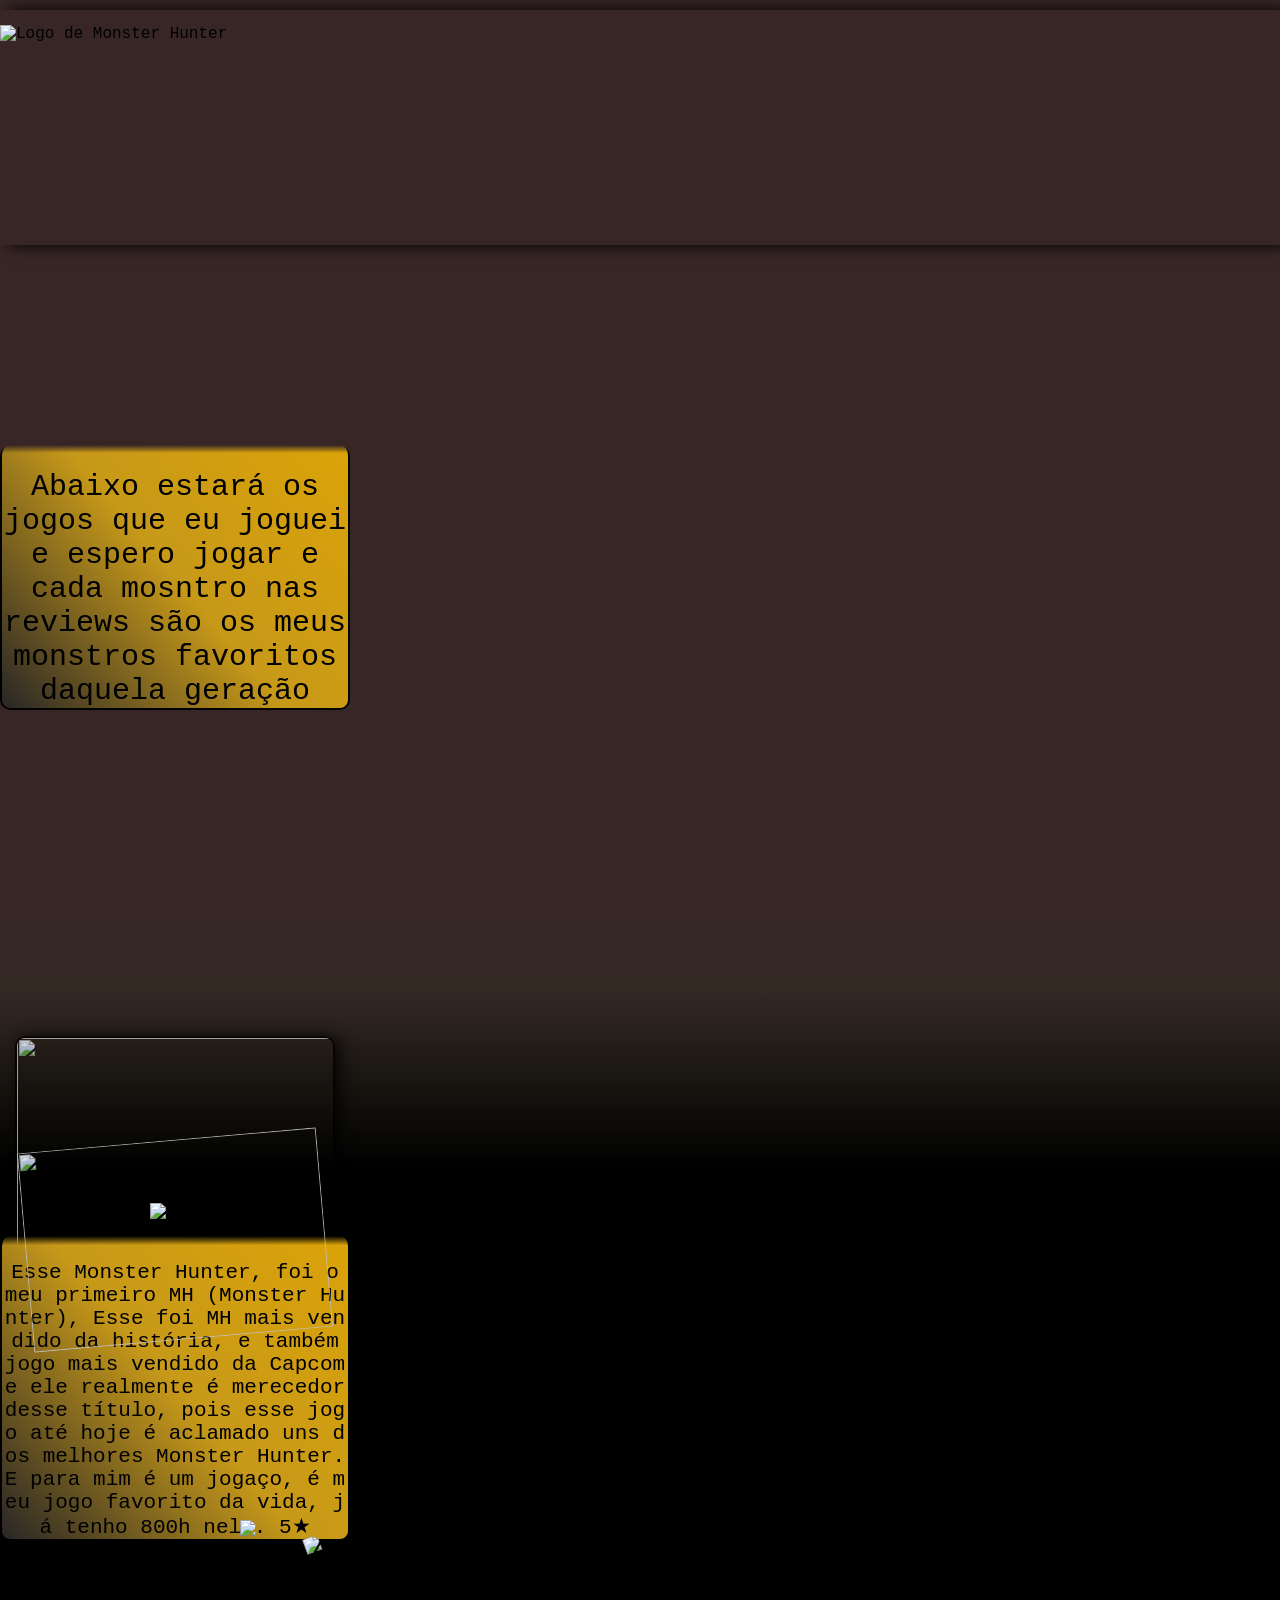
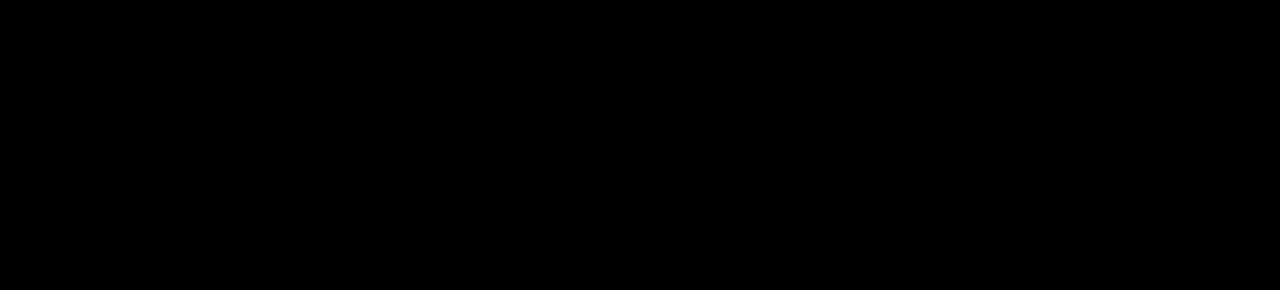
==== Pag02.html @ 9c320e4a "Add files via upload" ====
<!DOCTYPE html>
<html lang="pt-BR">
<head>
    <meta charset="UTF-8">
    <meta name="viewport" content="width=device-width, initial-scale=1.0">
    <title>Monsters Hunters</title>
    <link rel="stylesheet" href="style.css">
</head>
<body>
    
     <div id="FundoMH">
         <div class="Half">
    <img src="Imagem/Monster_Hunter_logo.png" alt="Logo de Monster Hunter" id="MH">
   
        </div>
    </div>
     <div class="Half_Block">
        <p class="Text" id="Text_Top"> Abaixo estará os jogos que eu joguei e espero jogar e cada mosntro nas reviews são os meus monstros favoritos daquela geração </p>
     </div>
    <div class="Half_Block">
     <section id="Fundo">
       
           
     </section>
        <section class="Block">
                  <div id="Half_Imagem">
                    <div class="caixa-imagem">
            <img src="Imagem/Nergigante.png" class="MH">
            <div class="Name_M">Nergigante</div>
            </div>
            <img src="Imagem/MHW.png" class="MH_Logo">
            <img src="Imagem/MHW_Fundo.jpg" class="MH_Fundo">
            <img src="Imagem/KATANA.png" class="MH_Equip">
            <img src="Imagem/Chage blade.png" id="MH_CB">
             </div>
                <p class="Text">Esse Monster Hunter, foi o meu primeiro MH (Monster Hunter), Esse foi MH mais vendido da história, e também jogo mais vendido da Capcom e ele realmente é merecedor desse título, pois esse jogo até hoje é aclamado uns dos melhores Monster Hunter. E para mim é um jogaço, é meu jogo favorito da vida, já tenho 800h nele. 5★  </p>
            </section>   
    </div>
    </body>
</html>
---- style.css ----
@charset "UTF-8";
*{
    margin: 0;
    padding: 0;
    box-sizing: border-box;
   
}
@font-face{
    font-family:'Monster_Hunter';
    src: url(Fonte/Monster\ hunter.ttf) format('truetype');
    
}
body{
    background: linear-gradient(
        180deg,
        rgb(56, 38, 38) 45%,
        rgb(33, 63, 26)
    );
    overflow-x: hidden;
    font-family: 'Monster_Hunter', monospace;
   
}
:root {
    --Box_Text: linear-gradient(
        50deg,
       rgb(40, 38, 38),
        #c79919,
        #dba308
        
    )
}

@media (min-width: 650px) and (max-width: 3000px) {
    #Fundo{
        width: 100vw;
    }
}
@media (min-width: 400px) and (max-width: 650px) {
    #Fundo{
        width: 800px;
    }
}

#MH{
    width: 280px;
    padding-top: 15px;
    
}
.Half{
    display: block;
    
    margin-top: 10px;

    justify-self: center;
    align-self: center;
    
}
#FundoMH{
    width: 100vw;
    height: 235px;
    background-color: rgb(56, 38, 38);
    box-shadow: 8px 0px 15px;
    margin-bottom: 200px;
}
.MH{
    position: relative;
    width: 300px;
    transform:  rotateZ(-5deg);
    z-index: 1;
    opacity: 88%;
    top: 340px;
    display: block;
}
.Block:hover .MH_Logo{
    transform: scale(1.8) translateX(-40px) translateY(-120px);
    transition: 0.5s ease-in;
    opacity: 1;
    z-index: 5;
}
.caixa-imagem{
    position: relative;
    width: 300px;
    height: 200px;
}
.caixa-imagem img{
   width: 100%;
   height: 100%;
   display: block;
}
.caixa-imagem:hover .Name_M {
    transform: scale(1.3) rotateZ(0deg);
    transition: 0.3s linear;
    opacity: 1;
}
.caixa-imagem:hover .MH {
    transform: scale(1.3) rotateZ(0deg);
    transition: 0.3s linear;
    opacity: 1;
}
.Name_M{
    position: absolute;
    top: 400px;
    left: 50px;
    width: 100%;
    height: 100%;
    color: #fff;
    display: flex;
    align-items: center;
    align-content: center;
    opacity: 0;
    z-index: 1;
    font-size: 25px;
}
.MH_Logo{
    position: relative;
    margin-left: 150px;
    width: 200px;
    transform:  rotateZ(0deg);
    z-index: 1;
    opacity: 100%;
    top: 203px;
}
.MH_Fundo{
    position: relative;
    width: 320px;
    height: 220px;
    transform:  rotateZ(0deg);
    z-index: -1;
    opacity: 80%;
    top: 20px;
    border-radius: 10px;
    border: 2px solid;
    border-bottom: transparent;
     box-shadow: 5px 0px 15px;
}
#Half_Imagem{
    display: grid;
    align-items: center;
    justify-items: center;
    
}
.Half_Block{
    display: block;
    align-items: center;
    justify-items: center;
}
.Block{
    position: absolute;
    width: 350px;
    height: auto;
    word-break: break-all;
    top: 800px;
    animation: back 1s alternate-reverse;
    
    

}
@keyframes back{
    100%{
        transform: rotateZ(5deg);
    }
}
.Text{
    padding-top: 25px;
    font-size: 21px;
    text-align: center;
    opacity: 100%;
    background: var(--Box_Text);
    border-radius: 10px;
    border: 2px solid;
    border-top: transparent;
    mask-image: linear-gradient(to bottom, transparent 0%, black 3%);
}
#Text_Top{
    width: 350px;
    font-size: 30px;
}
#Fundo{
    position: relative;
    height: 100vh;
    background: url(Imagem/Background.jpg) black;
    background-size: cover;
    background-repeat: no-repeat;
    z-index: -9;
    margin-top: 280px;
     mask-image: linear-gradient(to bottom, transparent 0%, black 20%);
      filter: hue-rotate(10deg) saturate(50%);
      box-shadow: 20px 0px 12px;
}
.MH_Equip{
    position: absolute;
    margin-left: 310px;
    width: 55px;
    transform:  rotateZ(0deg);
    z-index: 1;
    opacity: 100%;
    top: 730px;
    transform: scale(-1) rotateZ(160deg);
}
#MH_CB{
    position: absolute;
    margin-left: 210px;
    width: 80px;
    transform:  rotateZ(0deg);
    z-index: 1;
    opacity: 100%;
    top: 720px;
}
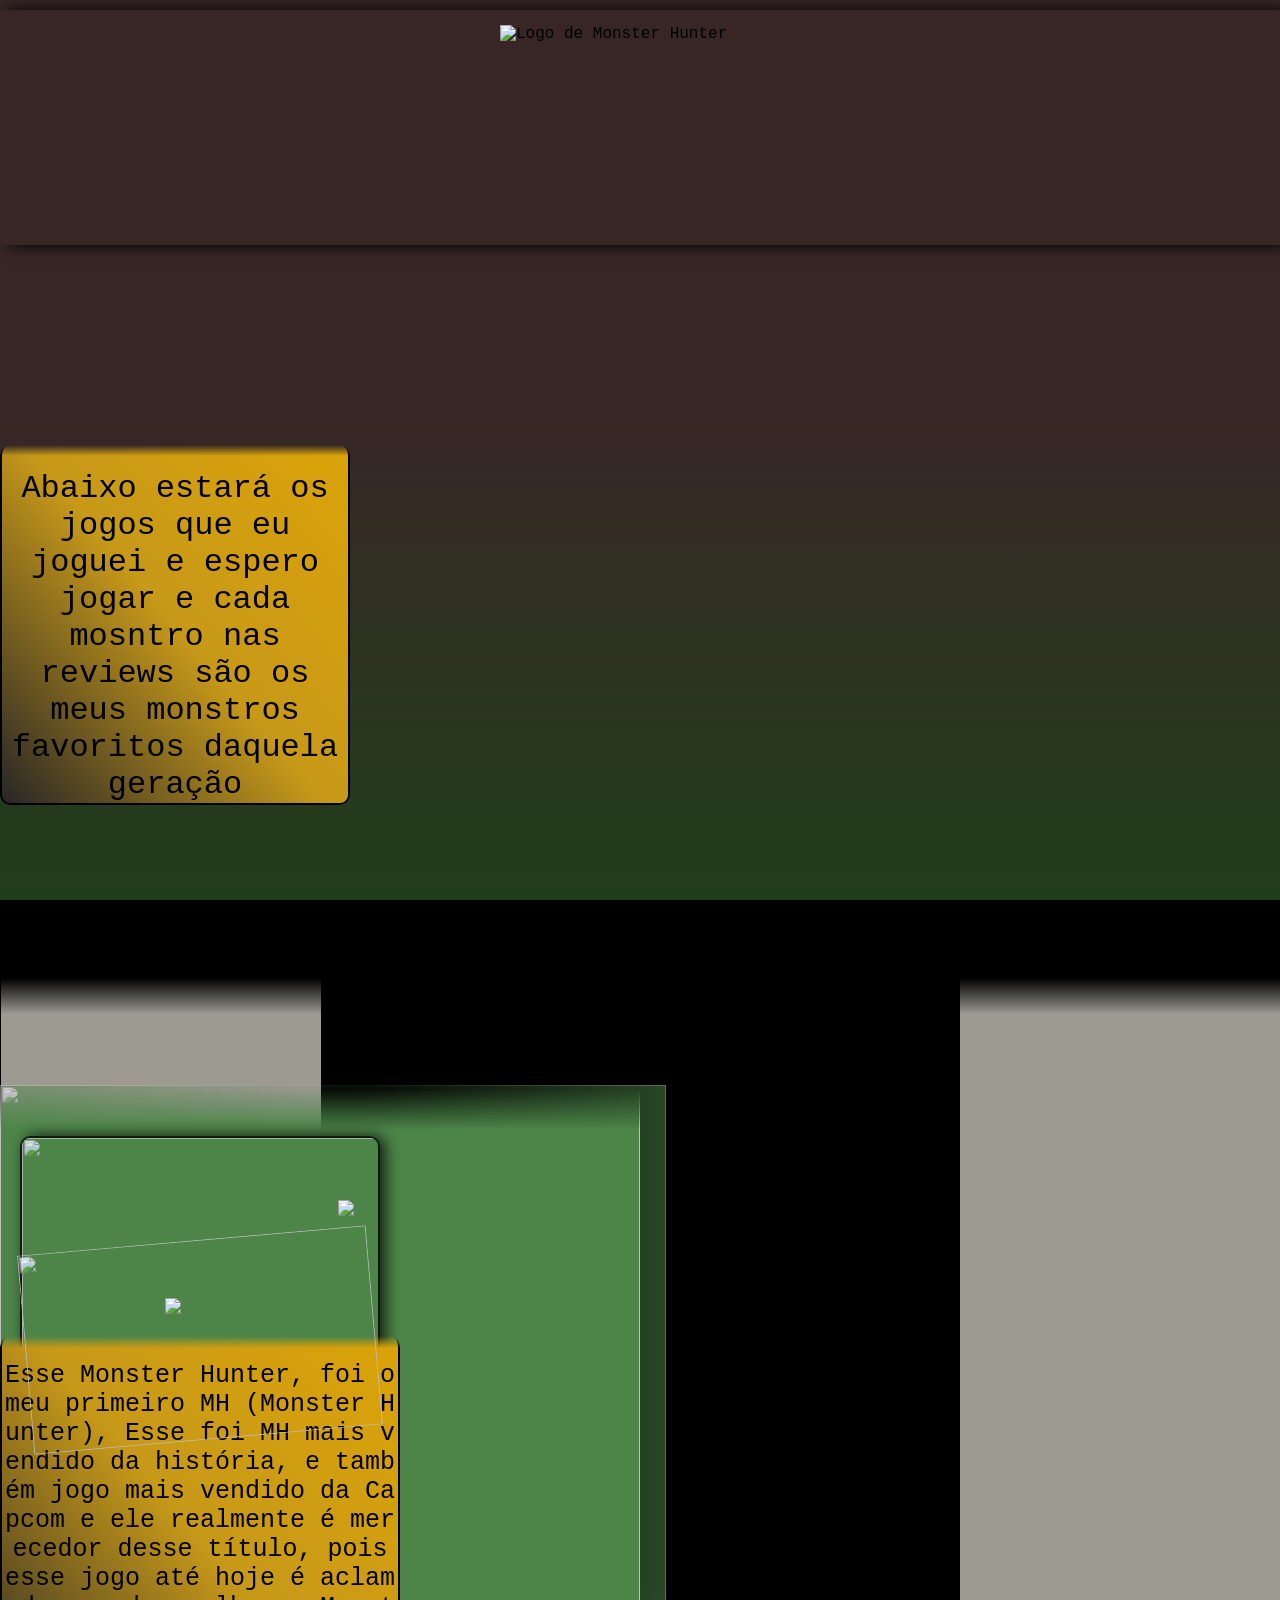
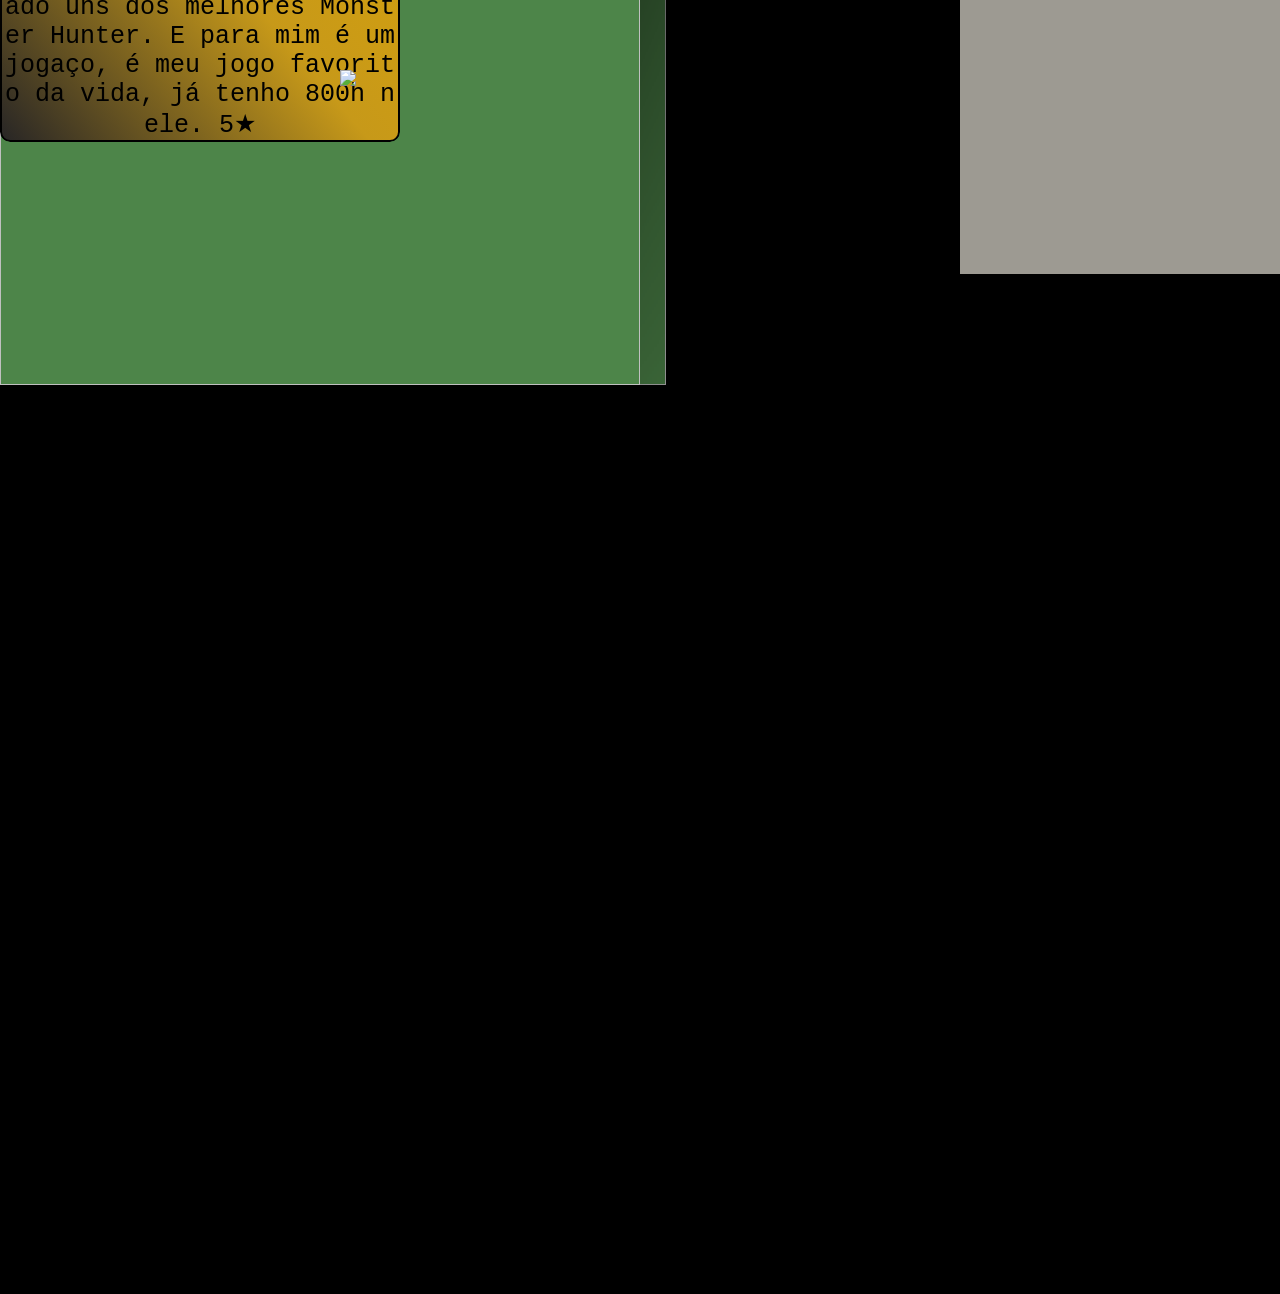
==== commit c68c421a: "Add files via upload" ====
--- a/Pag02.html
+++ b/Pag02.html
@@ -8,20 +8,32 @@
 </head>
 <body>
     
-     <div id="FundoMH">
+     <section id="FundoMH">
          <div class="Half">
     <img src="Imagem/Monster_Hunter_logo.png" alt="Logo de Monster Hunter" id="MH">
    
         </div>
-    </div>
+     </section>
      <div class="Half_Block">
         <p class="Text" id="Text_Top"> Abaixo estará os jogos que eu joguei e espero jogar e cada mosntro nas reviews são os meus monstros favoritos daquela geração </p>
      </div>
-    <div class="Half_Block">
+     <div class="Half_Block">
+        <div id="Fundo_Lado-Esquerdo">
+            <video src="Imagem/Monster Hunter World Announcement Trailer.mp4" autoplay loop muted></video>
+             </div>
+             <div id="Fundo_Lado-Direita">
+                <video src="Imagem/Monster Hunter World Announcement Trailer.mp4" autoplay loop muted></video>
+            </div>
      <section id="Fundo">
-       
+        
+            <img src="Imagem/Background.jpg" alt="">
+           
            
      </section>
+        <section id="Fundo1">
+             <img src="Imagem/Background.jpg" alt="">
+             </section>
+     
         <section class="Block">
                   <div id="Half_Imagem">
                     <div class="caixa-imagem">
@@ -34,7 +46,7 @@
             <img src="Imagem/Chage blade.png" id="MH_CB">
              </div>
                 <p class="Text">Esse Monster Hunter, foi o meu primeiro MH (Monster Hunter), Esse foi MH mais vendido da história, e também jogo mais vendido da Capcom e ele realmente é merecedor desse título, pois esse jogo até hoje é aclamado uns dos melhores Monster Hunter. E para mim é um jogaço, é meu jogo favorito da vida, já tenho 800h nele. 5★  </p>
-            </section>   
-    </div>
+            </section> 
+        </div>  
     </body>
 </html>
--- a/style.css
+++ b/style.css
@@ -1,7 +1,8 @@
 @charset "UTF-8";
 *{
-    margin: 0;
-    padding: 0;
+    width: 100%;
+  margin: 0;
+  padding: 0;
     box-sizing: border-box;
    
 }
@@ -10,14 +11,18 @@
     src: url(Fonte/Monster\ hunter.ttf) format('truetype');
     
 }
+
 body{
+    height: auto;
     background: linear-gradient(
         180deg,
         rgb(56, 38, 38) 45%,
         rgb(33, 63, 26)
-    );
-    overflow-x: hidden;
+    ) no-repeat;
+    overflow-x: auto;
+    background-attachment: fixed;
     font-family: 'Monster_Hunter', monospace;
+    background-color: black;
    
 }
 :root {
@@ -32,12 +37,31 @@
 
 @media (min-width: 650px) and (max-width: 3000px) {
     #Fundo{
-        width: 100vw;
+        width: 50%;
+    }
+    #Fundo1{
+        width: 52%;
+    }
+    #Fundo_Lado-Esquerdo{
+        width: 25%;
+        left: 1px;
+    }
+    #Fundo_Lado-Direita{
+        width: 25%;
+        right: 0px;
     }
 }
 @media (min-width: 400px) and (max-width: 650px) {
     #Fundo{
-        width: 800px;
+        width: 90%;
+    }
+    #Fundo_Lado-Esquerdo{
+        width: 8.5%;
+        left: 460px;
+    }
+     #Fundo_Lado-Direita{
+        width: 5%;
+        left: 1px;
     }
 }
 
@@ -47,12 +71,11 @@
     
 }
 .Half{
-    display: block;
-    
+    display: grid;
     margin-top: 10px;
 
-    justify-self: center;
-    align-self: center;
+    justify-items: center;
+    align-content: center;
     
 }
 #FundoMH{
@@ -64,7 +87,8 @@
 }
 .MH{
     position: relative;
-    width: 300px;
+    width: 480px;
+    height: auto;
     transform:  rotateZ(-5deg);
     z-index: 1;
     opacity: 88%;
@@ -79,7 +103,7 @@
 }
 .caixa-imagem{
     position: relative;
-    width: 300px;
+    width: 350px;
     height: 200px;
 }
 .caixa-imagem img{
@@ -114,15 +138,15 @@
 .MH_Logo{
     position: relative;
     margin-left: 150px;
-    width: 200px;
+    width: 220px;
     transform:  rotateZ(0deg);
     z-index: 1;
     opacity: 100%;
-    top: 203px;
+    top: 198px;
 }
 .MH_Fundo{
     position: relative;
-    width: 320px;
+    width: 360px;
     height: 220px;
     transform:  rotateZ(0deg);
     z-index: -1;
@@ -143,13 +167,18 @@
     display: block;
     align-items: center;
     justify-items: center;
+    opacity: 1;
+}
+.Half_Block:hover{
+    
+    opacity: 1;
 }
 .Block{
     position: absolute;
-    width: 350px;
-    height: auto;
+    width: 400px;
+    height: 500px;
     word-break: break-all;
-    top: 800px;
+    top: 900px;
     animation: back 1s alternate-reverse;
     
     
@@ -162,7 +191,7 @@
 }
 .Text{
     padding-top: 25px;
-    font-size: 21px;
+    font-size: 25px;
     text-align: center;
     opacity: 100%;
     background: var(--Box_Text);
@@ -173,37 +202,111 @@
 }
 #Text_Top{
     width: 350px;
-    font-size: 30px;
+    height: auto;
+    font-size: 32px;
 }
 #Fundo{
     position: relative;
-    height: 100vh;
-    background: url(Imagem/Background.jpg) black;
-    background-size: cover;
-    background-repeat: no-repeat;
-    z-index: -9;
+    background-color: rgb(53, 146, 16);
+    height: 900px;
+    z-index: -1;
     margin-top: 280px;
-     mask-image: linear-gradient(to bottom, transparent 0%, black 20%);
+    mask-image: linear-gradient(to bottom, transparent 0.5%, black 5%);
       filter: hue-rotate(10deg) saturate(50%);
-      box-shadow: 20px 0px 12px;
-}
+      box-shadow: 0px 0px 25px 3px;
+}
+#Fundo1{
+    position: relative;
+    background-color: rgb(53, 146, 16);
+    height: 900px;
+    z-index: -2;
+    bottom: 900px;
+    mask-image: 
+    linear-gradient(to right, transparent 45%, black 150%),
+    linear-gradient(to left, transparent 45%, black 150%),
+    linear-gradient(to bottom, transparent 55%, black 150%);
+    filter: hue-rotate(10deg) saturate(50%);
+     
+}
+
+#Fundo1 img{
+    width: 100%;
+    height: 100%;
+    
+}
+
+#Fundo img{
+    width: 100%;
+    height: 100%;
+    
+}
+
+#Fundo_Lado-Esquerdo{
+    position:  absolute;
+    height: 905px;
+    top:  969px;
+    background-color: antiquewhite;
+    mask-image: linear-gradient(to bottom, transparent 1%, black 5%);
+      filter: hue-rotate(10deg) saturate(50%);
+      opacity: 65%;
+      z-index: -6;
+      
+      
+     
+     
+}
+
+#Fundo_Lado-Esquerdo video{
+    position: relative;
+    
+    height: 100%;
+    z-index: -5;
+    object-fit: cover;
+
+}
+
+ #Fundo_Lado-Direita{
+    position:  absolute;
+    height: 905px;
+    top:  969px;
+    background-color: antiquewhite;
+    mask-image: linear-gradient(to bottom, transparent 1%, black 5%);
+      filter: hue-rotate(10deg) saturate(50%);
+      opacity: 65%;
+    z-index: -6;
+      
+     
+     
+}
+
+#Fundo_Lado-Direita video{
+    position: relative;
+    
+    height: 100%;
+
+    object-fit: cover;
+
+}   
+
 .MH_Equip{
     position: absolute;
-    margin-left: 310px;
+    margin-left: 330px;
     width: 55px;
+    height: auto;
+    transform:  rotateZ(0deg);
+    z-index: 2;
+    opacity: 100%;
+    top: 300px;
+    transform: scale(-1) rotateZ(180deg);
+}
+#MH_CB{
+    position: absolute;
+    margin-left: 360px;
+    width: 80px;
+    height: auto;
     transform:  rotateZ(0deg);
     z-index: 1;
     opacity: 100%;
-    top: 730px;
-    transform: scale(-1) rotateZ(160deg);
-}
-#MH_CB{
-    position: absolute;
-    margin-left: 210px;
-    width: 80px;
-    transform:  rotateZ(0deg);
-    z-index: 1;
-    opacity: 100%;
-    top: 720px;
-}
-
+    top: 770px;
+}
+
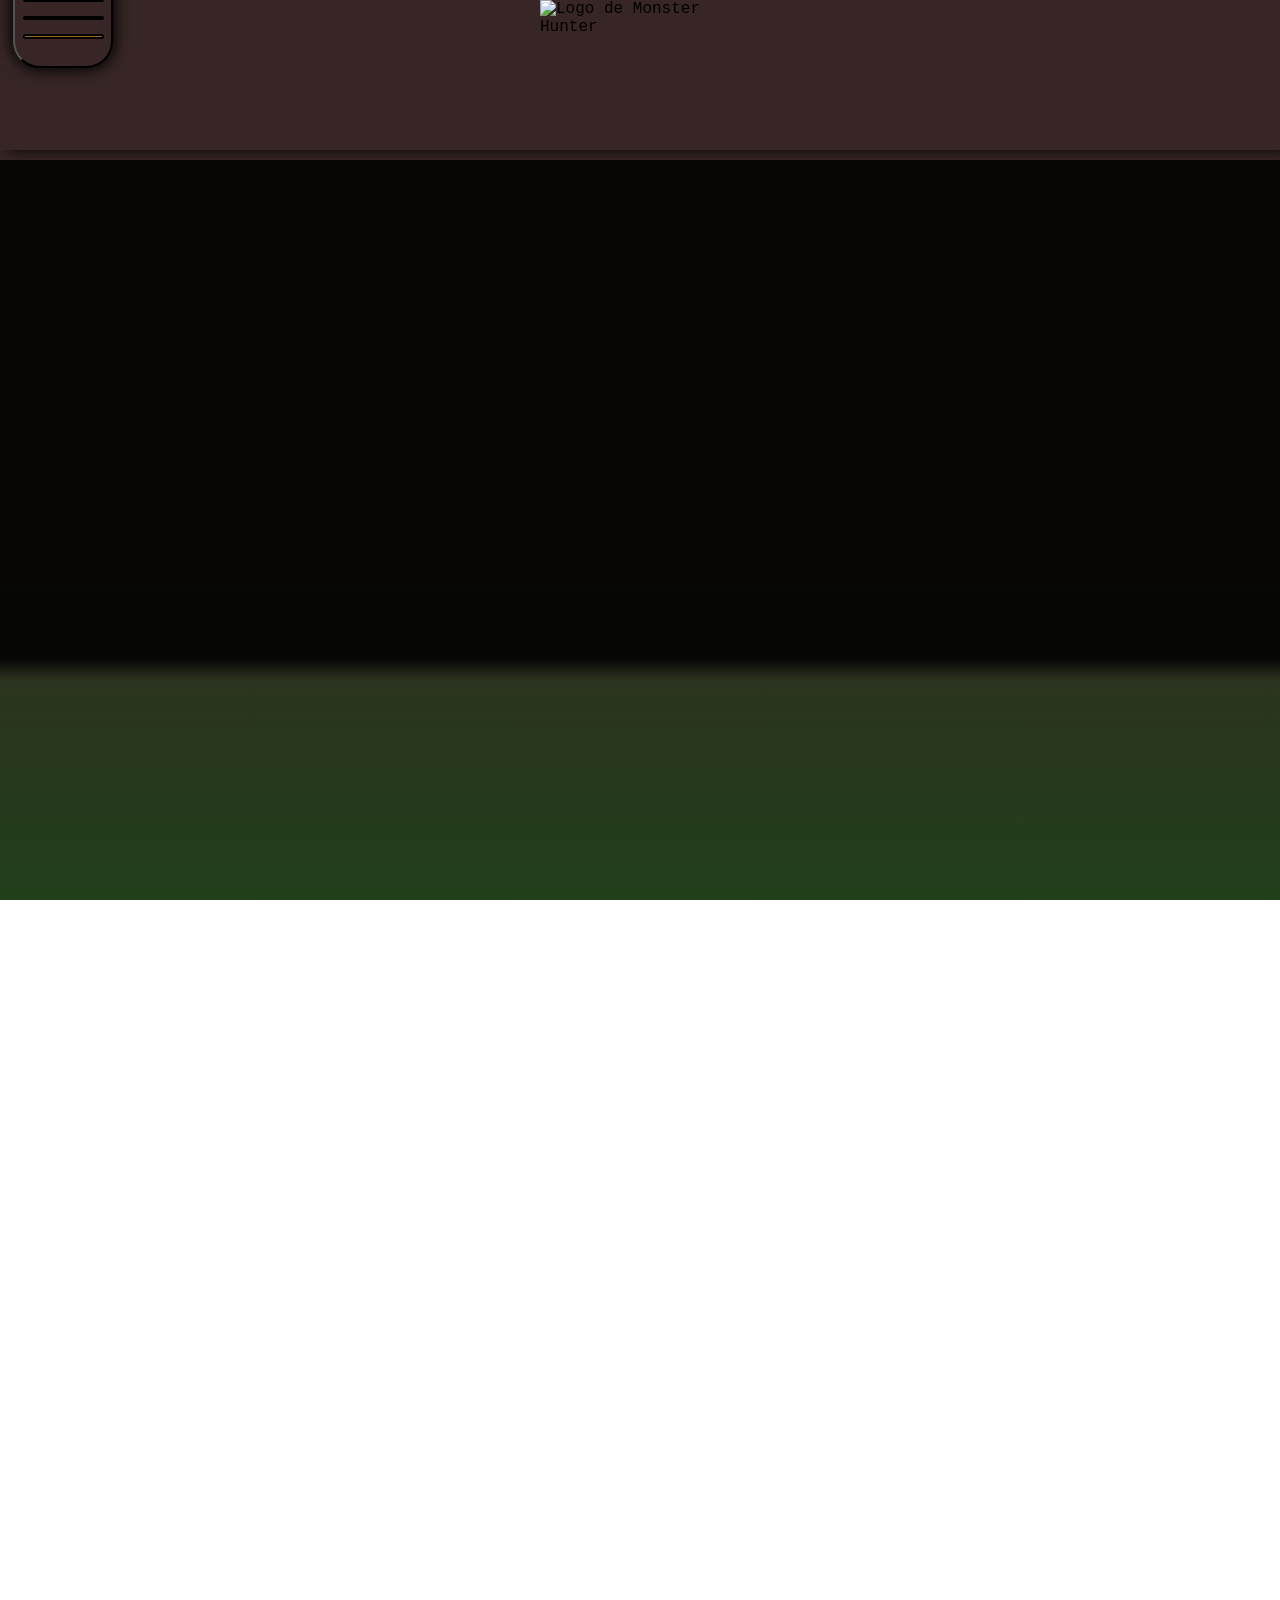
==== commit 587809f5: "Add files via upload" ====
--- a/Pag02.html
+++ b/Pag02.html
@@ -9,15 +9,26 @@
 <body>
     
      <section id="FundoMH">
-         <div class="Half">
+           <div class="Local">
+            <button class="button_Menu">
+                <div class="Line 1"></div>
+                <div class="Line 2"></div>
+                <div class="Line 3"></div>
+            </button>
+           <div class="Half">        
     <img src="Imagem/Monster_Hunter_logo.png" alt="Logo de Monster Hunter" id="MH">
-   
+            </div>
         </div>
      </section>
+     <div class="Half_Top">
+            <div id="Fundo_Top" class="escondido">
+                <video src="Imagem/Video_Top.mp4" autoplay loop muted></video>
+            </div>
+     </div>
+     <section class="escondido">
+     <Section id="Mobile">
      <div class="Half_Block">
-        <p class="Text" id="Text_Top"> Abaixo estará os jogos que eu joguei e espero jogar e cada mosntro nas reviews são os meus monstros favoritos daquela geração </p>
-     </div>
-     <div class="Half_Block">
+            
         <div id="Fundo_Lado-Esquerdo">
             <video src="Imagem/Monster Hunter World Announcement Trailer.mp4" autoplay loop muted></video>
              </div>
@@ -37,16 +48,54 @@
         <section class="Block">
                   <div id="Half_Imagem">
                     <div class="caixa-imagem">
-            <img src="Imagem/Nergigante.png" class="MH">
+            <img src="Imagem/Nergigante.png" class="MH Nergigante">
             <div class="Name_M">Nergigante</div>
             </div>
             <img src="Imagem/MHW.png" class="MH_Logo">
             <img src="Imagem/MHW_Fundo.jpg" class="MH_Fundo">
             <img src="Imagem/KATANA.png" class="MH_Equip">
-            <img src="Imagem/Chage blade.png" id="MH_CB">
+            <img src="Imagem/Chage blade.png" class="MH_CB">
              </div>
                 <p class="Text">Esse Monster Hunter, foi o meu primeiro MH (Monster Hunter), Esse foi MH mais vendido da história, e também jogo mais vendido da Capcom e ele realmente é merecedor desse título, pois esse jogo até hoje é aclamado uns dos melhores Monster Hunter. E para mim é um jogaço, é meu jogo favorito da vida, já tenho 800h nele. 5★  </p>
+            </div>
+                </section>
             </section> 
-        </div>  
+     <section class="escondido">
+     <Section id="Mobile">
+     <div class="Half_Block">
+            
+        <div id="Fundo_Lado-Esquerdo">
+            <video src="Imagem/Monster Hunter World Iceborne - Old Everwyrm Trailer - Monster Hunter (360p, h264, youtube) (online-video-cutter.com) (1).mp4" autoplay loop muted></video>
+             </div>
+             <div id="Fundo_Lado-Direita">
+                <video src="Imagem/Monster Hunter World Iceborne - Old Everwyrm Trailer - Monster Hunter (360p, h264, youtube) (online-video-cutter.com) (1).mp4" autoplay loop muted></video>
+            </div>
+     <section id="Fundo">
+        
+            <img src="Imagem/Background.jpg" alt="">
+           
+           
+     </section>
+        <section id="Fundo1">
+             <img src="Imagem/Background.jpg" alt="">
+             </section>
+     
+        <section class="Block">
+                  <div id="Half_Imagem">
+                    <div class="caixa-imagem">
+            <img src="Imagem/Fatalis.webp" class="MH fatalis">
+            <div class="Name_M">Fatalis</div>
+            </div>
+            <img src="Imagem/Logo-MHWI.webp" class="MH_Logo MHWI">
+            <img src="Imagem/MHWI_Fundo.jpg" class="MH_Fundo">
+            <img src="Imagem/KATANA.png" class="MH_Equip MH_Equip1">
+            <img src="Imagem/Chage blade.png" class="MH_CB MH_CB1">
+             </div>
+                <p class="Text">Esse Monster Hunter World Iceborne é uma expansão para o jogo de cima, mas mesmo sendo uma Dlc ele praticamente um jogo novo, com quase a mesma quantidade mosntros do primeiro e também com 3 mosntros enormes que são bastante difícil, e eu não zerei a Dlc por conta desses monstros, mas mesmo assim esse jogo é um 5★.    </p>
+            </section> 
+        </div>
+    </section>
+    </section>
+    <script src="script.js"></script>
     </body>
 </html>
--- a/style.css
+++ b/style.css
@@ -1,6 +1,6 @@
 @charset "UTF-8";
 *{
-    width: 100%;
+width: 100%;
   margin: 0;
   padding: 0;
     box-sizing: border-box;
@@ -13,7 +13,12 @@
 }
 
 body{
+    display: flex;
+    width: 100%;
     height: auto;
+    justify-content: center;
+    justify-items: center;
+    flex-direction: column;
     background: linear-gradient(
         180deg,
         rgb(56, 38, 38) 45%,
@@ -22,7 +27,7 @@
     overflow-x: auto;
     background-attachment: fixed;
     font-family: 'Monster_Hunter', monospace;
-    background-color: black;
+    background-color: transparent;
    
 }
 :root {
@@ -35,7 +40,7 @@
     )
 }
 
-@media (min-width: 650px) and (max-width: 3000px) {
+@media (min-width: 651px) and (max-width: 8000px) {
     #Fundo{
         width: 50%;
     }
@@ -45,65 +50,149 @@
     #Fundo_Lado-Esquerdo{
         width: 25%;
         left: 1px;
+        top:  700px;
     }
     #Fundo_Lado-Direita{
         width: 25%;
         right: 0px;
-    }
-}
-@media (min-width: 400px) and (max-width: 650px) {
+        top:  700px;
+    }
+    #Fundo_Top{
+        height: 520px;
+    }
+    #Fundo_Top video{
+        object-fit: scale-down;
+    }
+    .Block{
+        top: 620px;
+    }
+}
+@media (min-width: 320px) and (max-width: 650px) {
     #Fundo{
-        width: 90%;
+        width: 95%;
     }
     #Fundo_Lado-Esquerdo{
-        width: 8.5%;
-        left: 460px;
+        width: 5%;
+        right: 0px;
+        top:  690px;
+    }
+    #Fundo1{
+        width: 93%;
     }
      #Fundo_Lado-Direita{
         width: 5%;
-        left: 1px;
+        left: 0px;
+        top:  690px;
+    }
+    #Fundo_Top{
+        height: 280px;
+    }
+     #Fundo_Top video{
+        object-fit:  fill;
+    }
+    #Mobile{
+        position: relative;
+        bottom: 220px;
+    }
+    .Block{
+        top: 620px;
     }
 }
 
 #MH{
-    width: 280px;
-    padding-top: 15px;
+    width: 200px;
+    
     
 }
 .Half{
-    display: grid;
-    margin-top: 10px;
-
-    justify-items: center;
+    display: flex;
+
+    justify-content: space-around;
+    align-items: center;
+    
+}
+.content_Line{
+    display: flex;
+    align-items: center;
     align-content: center;
-    
+
+    flex-direction: column;
+
+}
+.Line{
+    width: 85%;
+    height: 5%;
+    background-color: rgb(145, 106, 36);
+    border: 2px solid black;
+    border-radius: 1em;
+    margin: 0.5em 0 0.5em 0;
+    opacity: 1;
+}
+.button_Menu{
+    display: flex;
+    align-items: center;
+    justify-content: center;
+    flex-direction: column;
+    position: absolute;
+    width: 100px;
+    height: 100px;
+    background-color: rgb(56, 38, 38);
+    z-index: 5;
+    border-radius: 2em ;
+    margin: 0 0 0 1em;
+    box-shadow: 0 0 15px 2px;
+}
+.button_Menu:hover{
+    filter: brightness(1.1);
+}
+.button_Menu:hover .Line{
+    transform: rotateY(30deg);
+    transition: ease-out 0.5s ;
+}
+.Menu{
+    display: none;
+    width: 100%;
+    height: 300px;
+    background-color: rgb(48, 35, 35);
+    z-index: 5;
+    
+
+}
+.Local{
+    display: flex;
+
+   
+
+    align-items: center;
+     flex-direction: row;
 }
 #FundoMH{
-    width: 100vw;
-    height: 235px;
+    width: 100%;
+    height: 150px;
     background-color: rgb(56, 38, 38);
     box-shadow: 8px 0px 15px;
-    margin-bottom: 200px;
 }
 .MH{
     position: relative;
     width: 480px;
     height: auto;
-    transform:  rotateZ(-5deg);
     z-index: 1;
     opacity: 88%;
     top: 340px;
     display: block;
 }
+.Nergigante{
+    transform:  rotateZ(-5deg);
+}
 .Block:hover .MH_Logo{
     transform: scale(1.8) translateX(-40px) translateY(-120px);
-    transition: 0.5s ease-in;
+    transition: 0.3s ease-in-out;
     opacity: 1;
     z-index: 5;
 }
 .caixa-imagem{
     position: relative;
-    width: 350px;
+    width: 295px;
     height: 200px;
 }
 .caixa-imagem img{
@@ -112,13 +201,13 @@
    display: block;
 }
 .caixa-imagem:hover .Name_M {
-    transform: scale(1.3) rotateZ(0deg);
-    transition: 0.3s linear;
+    transform: scale(1.5) rotateZ(0deg);
+    transition: 0.3s ease-in-out;
     opacity: 1;
 }
 .caixa-imagem:hover .MH {
     transform: scale(1.3) rotateZ(0deg);
-    transition: 0.3s linear;
+    transition: 0.3s ease-in-out;
     opacity: 1;
 }
 .Name_M{
@@ -167,18 +256,45 @@
     display: block;
     align-items: center;
     justify-items: center;
-    opacity: 1;
-}
-.Half_Block:hover{
-    
-    opacity: 1;
-}
+    
+    margin: 0 0 10em 0;
+
+    opacity: 1;
+}
+.Half_Top{
+    display: block;
+    align-items: center;
+    justify-items: right;
+    opacity: 1;
+
+    margin: 0 0 0 0;
+}
+
+#Fundo_Top{
+    position: absolute;
+    width: 100%;
+    top: 160px;
+    left: 0px;
+    z-index: -15;
+    background-color: rgb(0, 0, 0);
+    mask-image: linear-gradient(to top, transparent 0%, black 4%);
+    opacity: 85%;
+}
+#Fundo_Top video{
+    position: relative;
+    width: 100%;
+    height: 100%;
+    
+    z-index: -3;
+   
+
+}
+
 .Block{
     position: absolute;
     width: 400px;
     height: 500px;
     word-break: break-all;
-    top: 900px;
     animation: back 1s alternate-reverse;
     
     
@@ -191,7 +307,7 @@
 }
 .Text{
     padding-top: 25px;
-    font-size: 25px;
+    font-size: 1.4em;
     text-align: center;
     opacity: 100%;
     background: var(--Box_Text);
@@ -199,33 +315,42 @@
     border: 2px solid;
     border-top: transparent;
     mask-image: linear-gradient(to bottom, transparent 0%, black 3%);
+    font-family: Arial, Helvetica, sans-serif;
 }
 #Text_Top{
-    width: 350px;
+    position: relative;
+    width: 500px;
     height: auto;
     font-size: 32px;
+    top: 400px;
+    border-top: solid;
+    mask-image: linear-gradient(to bottom, transparent 0%, black 0%);
+    opacity: 55%;
+
 }
 #Fundo{
-    position: relative;
+    position: absolute;
     background-color: rgb(53, 146, 16);
-    height: 900px;
+    height: 910px;
     z-index: -1;
-    margin-top: 280px;
-    mask-image: linear-gradient(to bottom, transparent 0.5%, black 5%);
+    top: 695px;
       filter: hue-rotate(10deg) saturate(50%);
       box-shadow: 0px 0px 25px 3px;
+      
 }
 #Fundo1{
     position: relative;
     background-color: rgb(53, 146, 16);
     height: 900px;
     z-index: -2;
-    bottom: 900px;
+    
+    top: 700px;
     mask-image: 
     linear-gradient(to right, transparent 45%, black 150%),
     linear-gradient(to left, transparent 45%, black 150%),
     linear-gradient(to bottom, transparent 55%, black 150%);
     filter: hue-rotate(10deg) saturate(50%);
+    
      
 }
 
@@ -243,13 +368,13 @@
 
 #Fundo_Lado-Esquerdo{
     position:  absolute;
-    height: 905px;
-    top:  969px;
-    background-color: antiquewhite;
-    mask-image: linear-gradient(to bottom, transparent 1%, black 5%);
+    height: 910px;
+    
+    background-color: rgb(0, 0, 0);
+    mask-image: linear-gradient(to bottom, transparent 0%, black 2%);
       filter: hue-rotate(10deg) saturate(50%);
       opacity: 65%;
-      z-index: -6;
+      z-index: -2;
       
       
      
@@ -260,20 +385,21 @@
     position: relative;
     
     height: 100%;
-    z-index: -5;
+    z-index: -3;
     object-fit: cover;
 
 }
 
  #Fundo_Lado-Direita{
     position:  absolute;
-    height: 905px;
-    top:  969px;
-    background-color: antiquewhite;
-    mask-image: linear-gradient(to bottom, transparent 1%, black 5%);
+    height: 909px;
+    
+    background-color: rgb(0, 0, 0);
+    mask-image: linear-gradient(to bottom, transparent 0%, black 2%);
       filter: hue-rotate(10deg) saturate(50%);
       opacity: 65%;
-    z-index: -6;
+    z-index: -2;
+    transform: translateY(0px);
       
      
      
@@ -283,23 +409,26 @@
     position: relative;
     
     height: 100%;
-
+    z-index: -3;
     object-fit: cover;
 
 }   
 
 .MH_Equip{
     position: absolute;
-    margin-left: 330px;
+    margin-left: -330px;
     width: 55px;
     height: auto;
     transform:  rotateZ(0deg);
-    z-index: 2;
+    z-index: 0;
     opacity: 100%;
-    top: 300px;
-    transform: scale(-1) rotateZ(180deg);
-}
-#MH_CB{
+    top: 290px;
+    transform: rotateZ(325deg);
+}
+.MH_Equip1{
+    top: 320px;
+}
+.MH_CB{
     position: absolute;
     margin-left: 360px;
     width: 80px;
@@ -307,6 +436,28 @@
     transform:  rotateZ(0deg);
     z-index: 1;
     opacity: 100%;
-    top: 770px;
-}
-
+    top: 744px;
+}
+.MH_CB1{
+    top: 775px;
+}
+
+.escondido{
+    opacity: 0;
+    transform: translateY(10px);
+    transition: opacity 0.5s ease-out, transform 0.6s ease-out;
+}
+.escondido.visivel{
+    opacity: 1;
+    transform: translateY(0);
+
+}
+
+.fatalis{
+    right: 25px;
+    top: 375px;
+}
+.MHWI{
+    width: 180px;
+}
+
